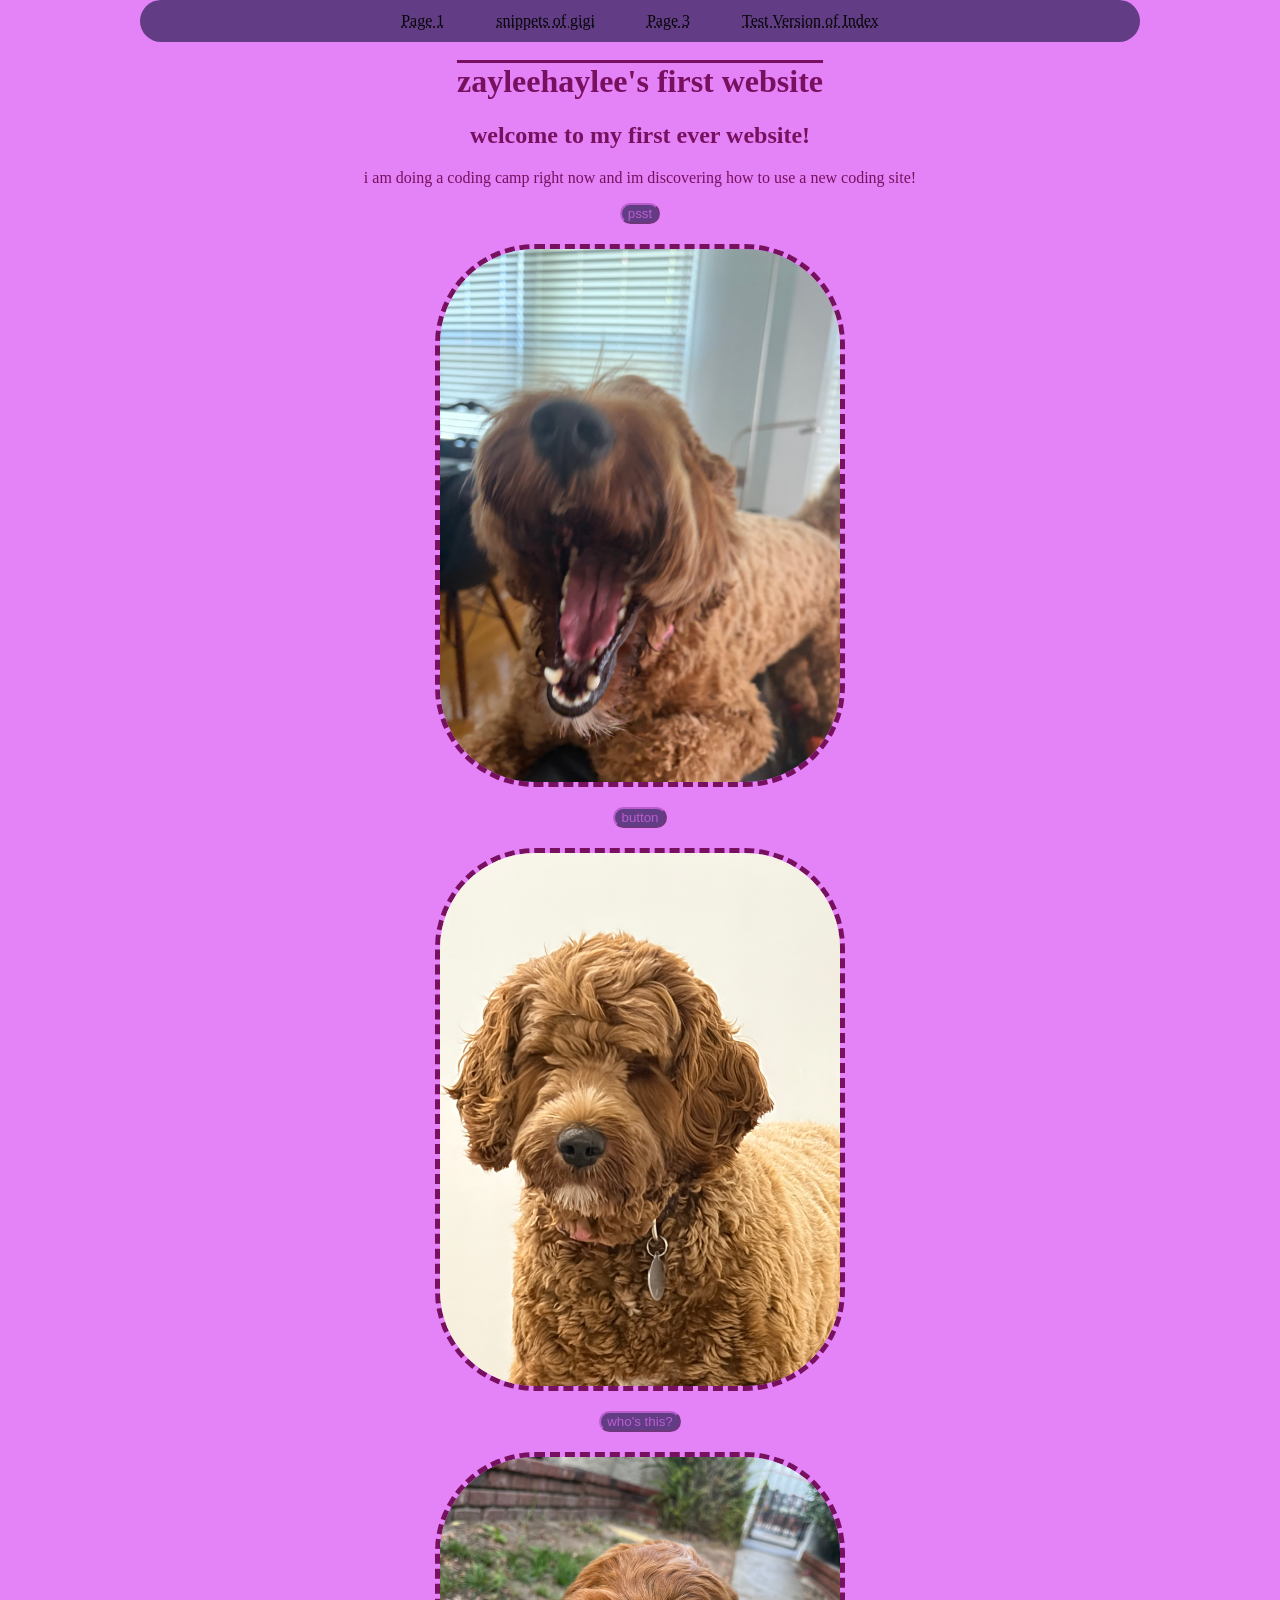
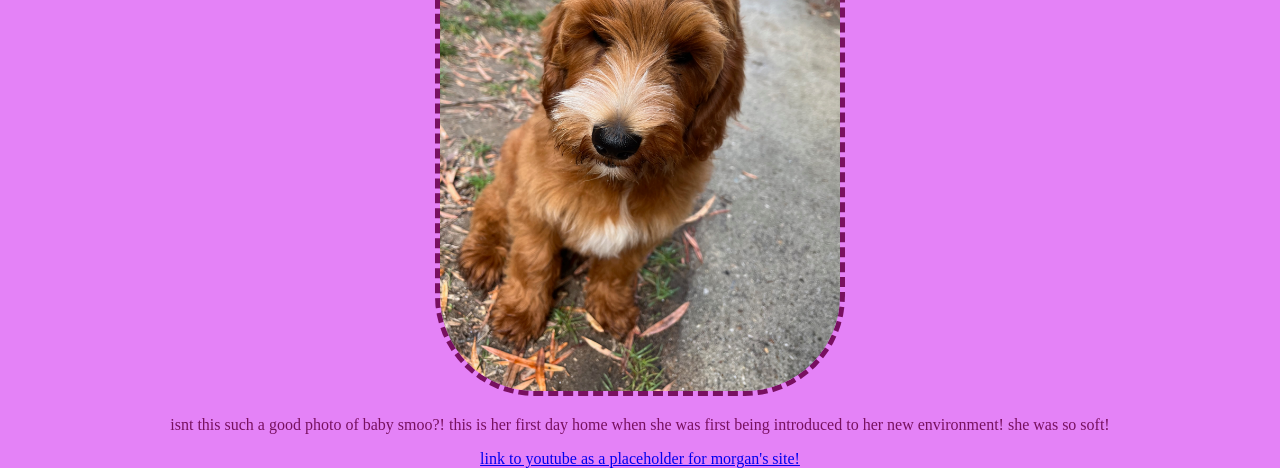
==== index.html @ 4fa64a73 "first commit" ====
<!DOCTYPE html>
<html>
<head>
    <title>zayleehaylee's first website</title>
    <link rel="icon" href="favicon.png" type="image/png">
</head>
<style>
    body {
        max-width: 800px;
        margin: 0 auto;
        text-align: center;
    }
    img {
        display: block;
        margin: 20px auto;
    }
</style>
<link rel="stylesheet" href="styles.css">
<body>
    <nav class="navbar">
        <a href="index.html">Page 1</a>
        <a href="page2.html">snippets of gigi</a>
        <a href="page3.html">Page 3</a>
        <a href="testversionofindex.html">Test Version of Index</a>
    </nav>
    <h1>zayleehaylee's first website</h1>
    <h2>welcome to my first ever website!</h2>
    <p>i am doing a coding camp right now and im discovering how to use a new coding site!
    <p>
    <button onclick="alert('gigallums is sterpid if you didnt know')">psst</button>
    </p>
    </p>
    <img src="IMG_1885.jpeg" width="400">
    <p>
    <button onclick="alert('isnt my floofie a cutie!')">button</button>
    </p>
    <img src="IMG_1165.jpeg" width="400">
    <p>
    <button onclick="alert('baby gigi!')">who's this?</button>
    </p>
    <img src="IMG_2387.jpeg" width="400">
    <p>
        isnt this such a good photo of baby smoo?! this is her first day home when she was first being introduced to her new environment! she was so soft!
    </p>
    <a href="https://youtube.com">link to youtube as a placeholder for morgan's site!</a>
</body>
</html>
---- styles.css ----
h1 {
    color:rgb(120, 16, 96);
    text-decoration: overline;
}
h2 {
    color: rgb(120, 16, 96);
}
body {
    background-color: rgb(228, 130, 247);
}
img {
    border-radius: 100px;
    border: 5px dashed rgb(120, 16, 96);
}
body {
    color: rgb(120, 16, 96);
    max-width: 1000px;
    margin: auto;
}
button {
    color: rgb(186, 94, 206);
    background-color: rgb(99, 60, 134);
    border-radius: 100px;
    border-color: rgb(186, 94, 206);
}
.navbar {
    background-color: rgb(99, 60, 134);
    padding: 12px;
    text-align: center;
    border-radius: 100px;
}
.navbar a {
    color: rgb(5, 5, 5);
    text-decoration: underline dotted;
    margin: 0 10px;
    padding: 8px 14px;
    border-radius: 20px;
}
.navbar a:hover {
    background-color: rgb(186, 94, 206);
}
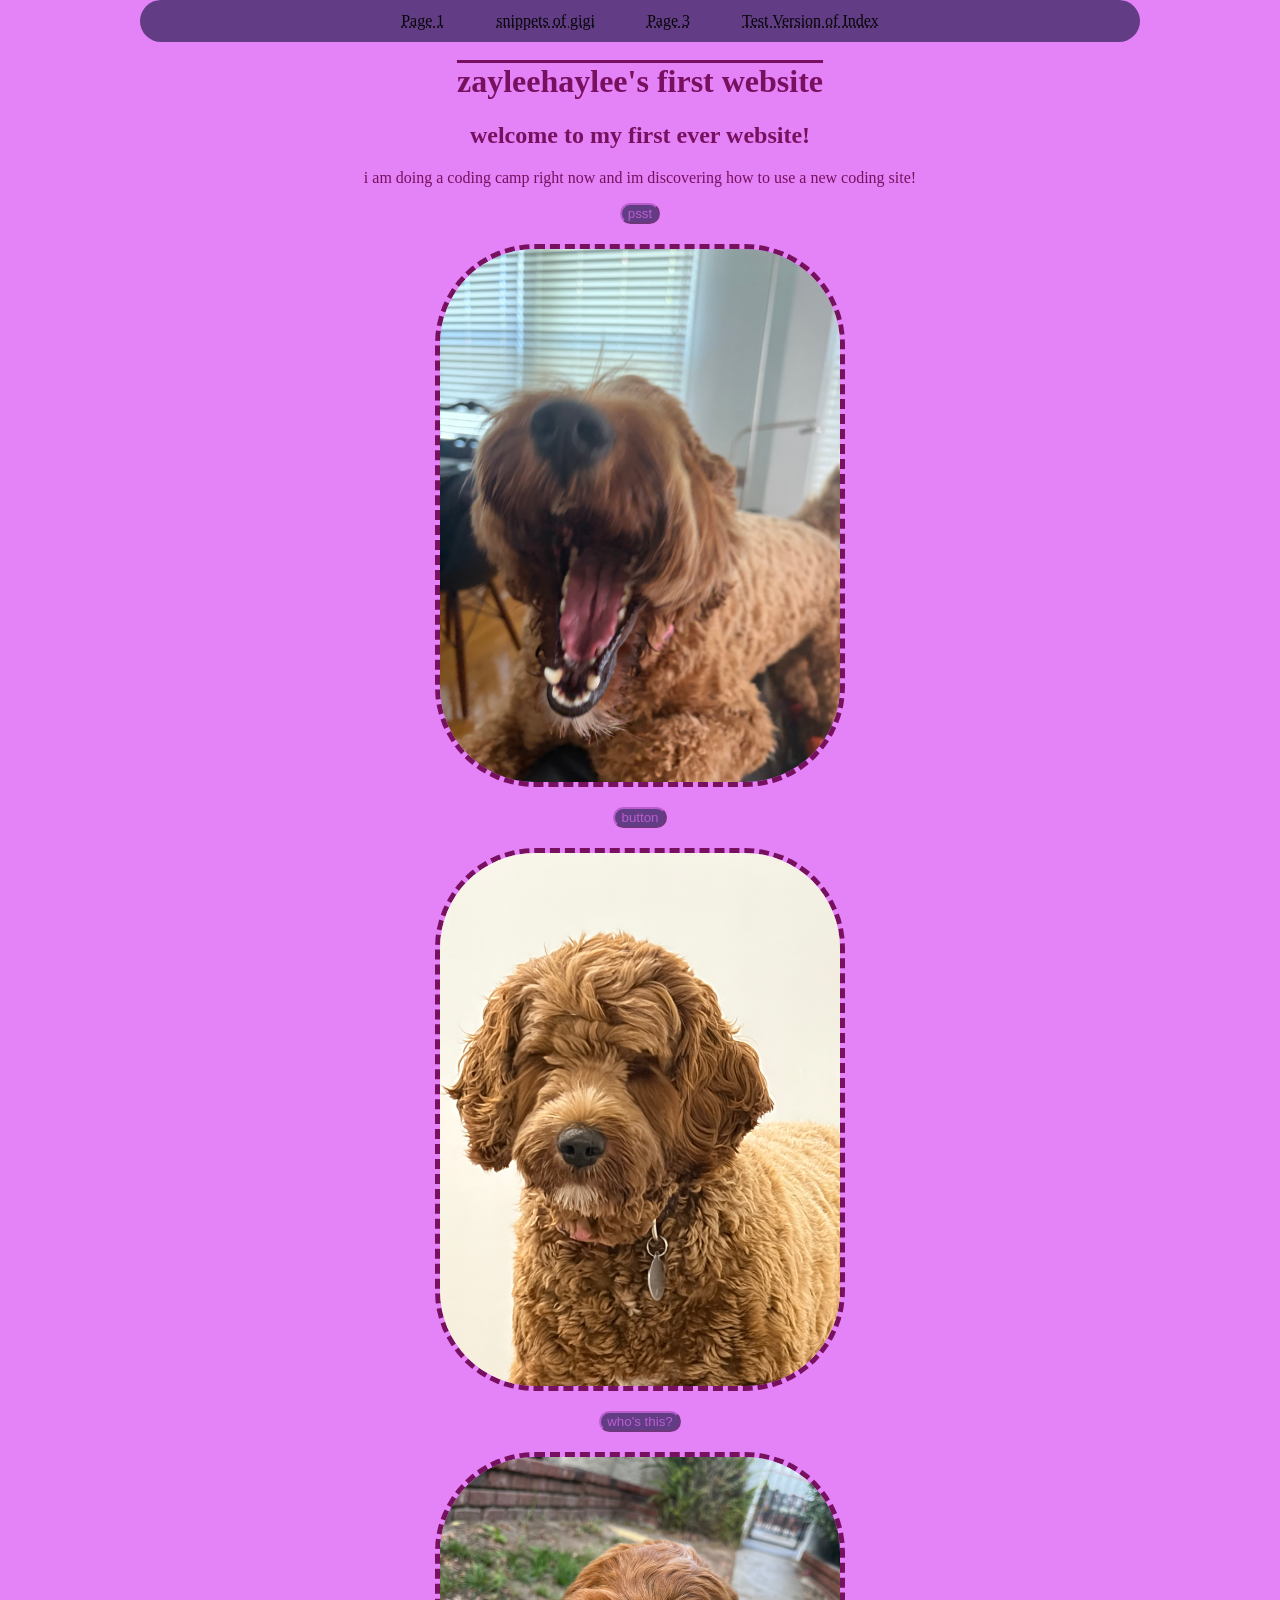
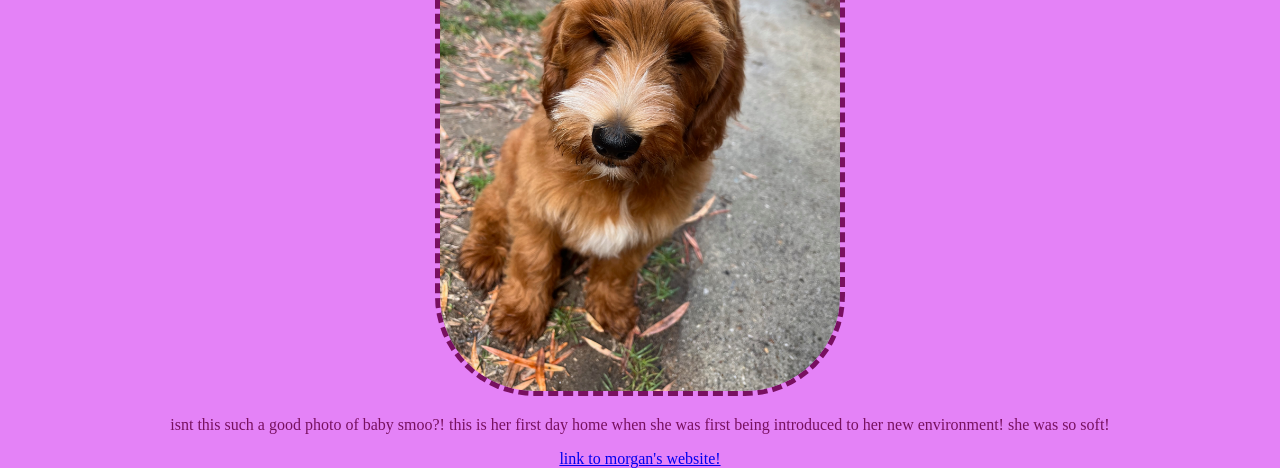
==== commit 55dd52f0: "second updated placeholder for link" ====
--- a/index.html
+++ b/index.html
@@ -42,6 +42,6 @@
     <p>
         isnt this such a good photo of baby smoo?! this is her first day home when she was first being introduced to her new environment! she was so soft!
     </p>
-    <a href="https://youtube.com">link to youtube as a placeholder for morgan's site!</a>
+    <a href="https://momorosetucker.github.io">link to morgan's website!</a>
 </body>
 </html>
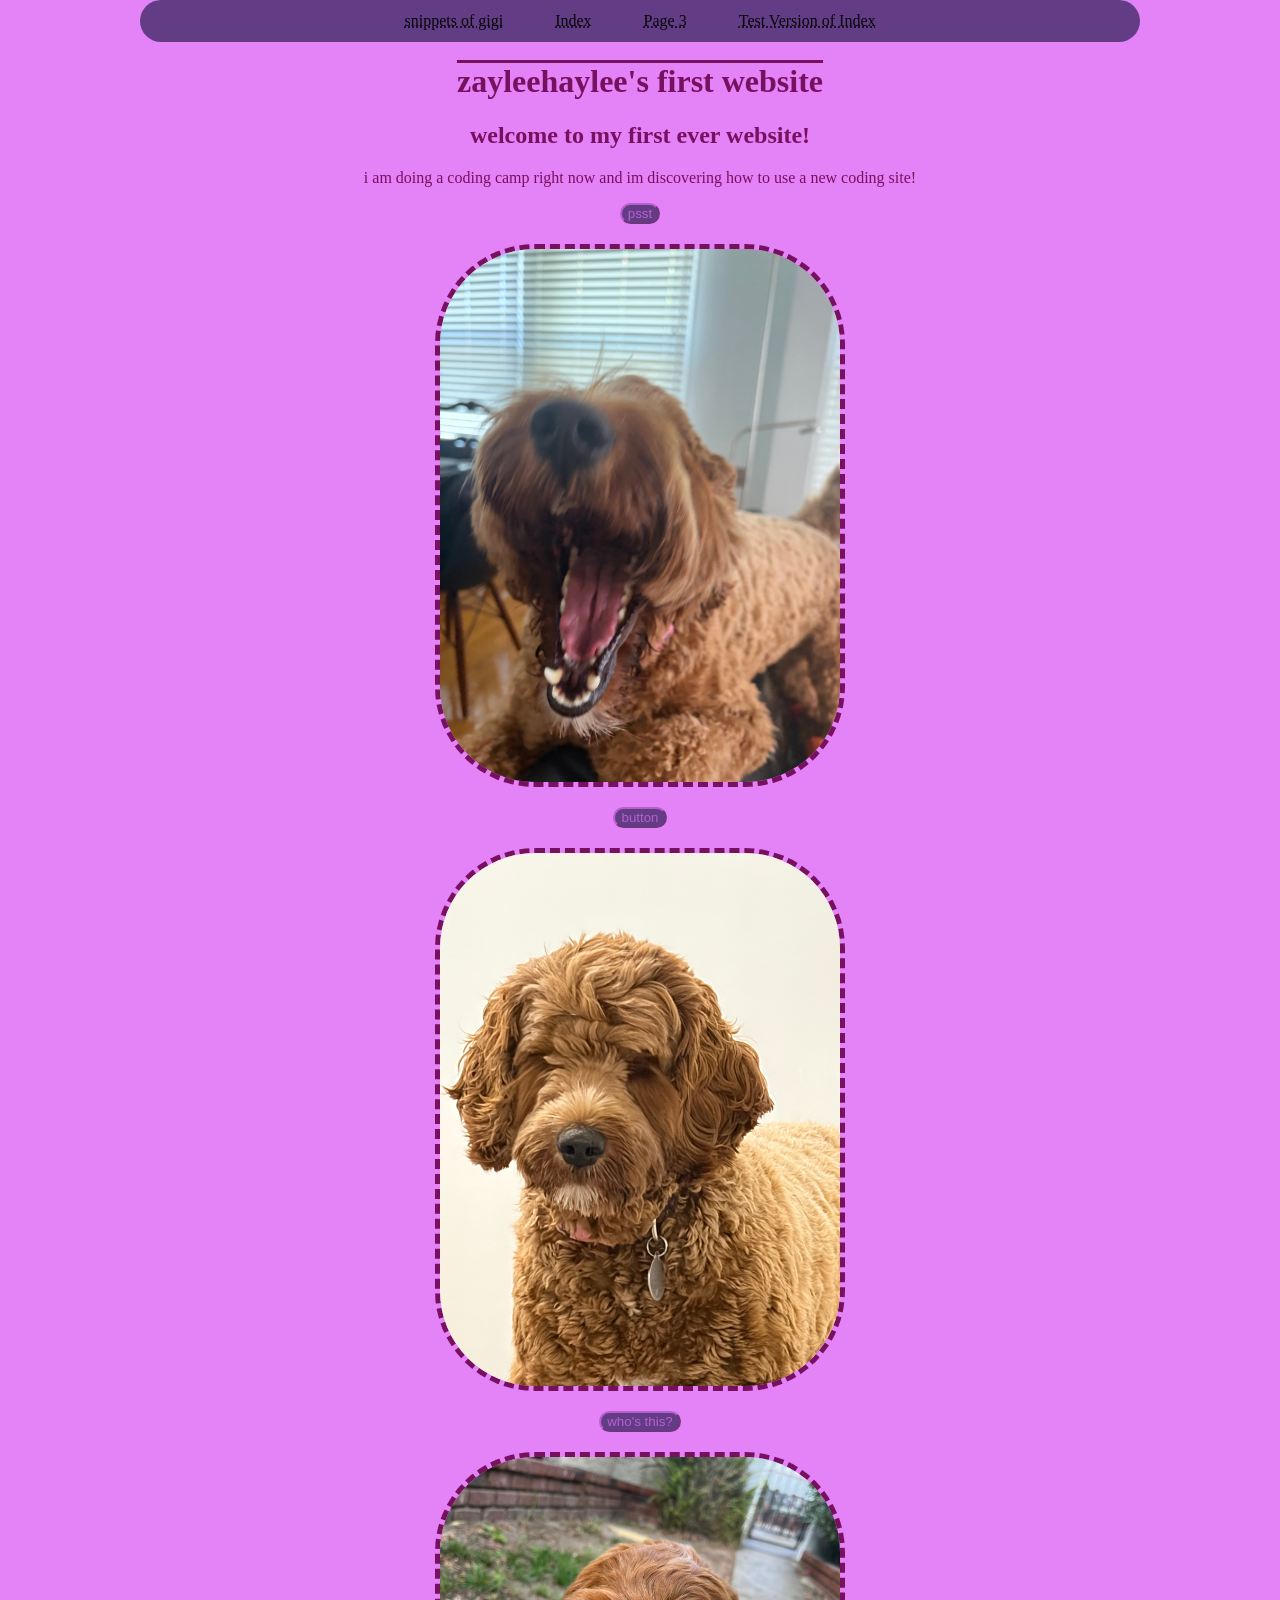
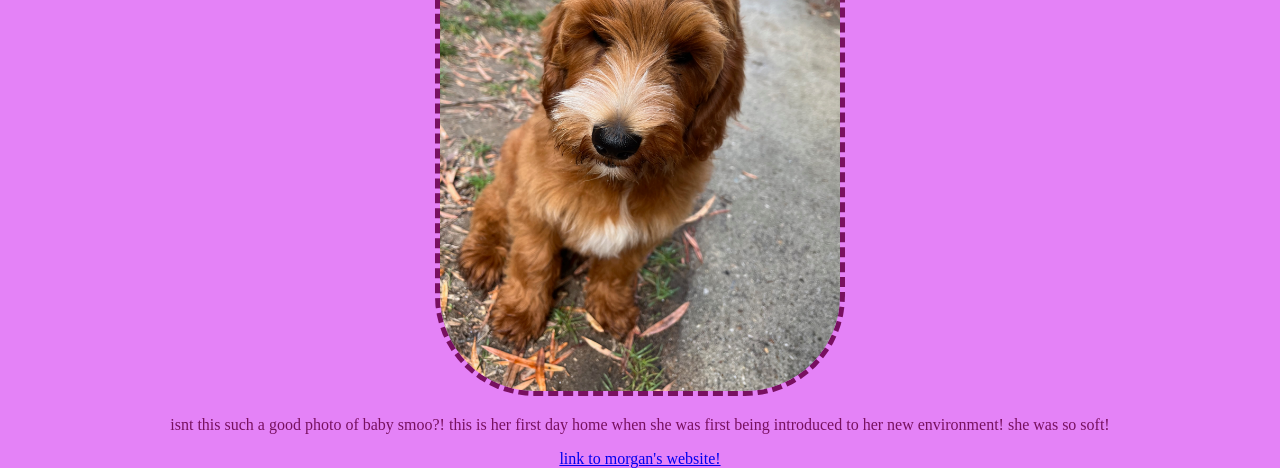
==== commit 23c565f9: "fixed navbar 4" ====
--- a/index.html
+++ b/index.html
@@ -18,8 +18,8 @@
 <link rel="stylesheet" href="styles.css">
 <body>
     <nav class="navbar">
-        <a href="index.html">Page 1</a>
         <a href="page2.html">snippets of gigi</a>
+        <a href="index.html">Index</a>
         <a href="page3.html">Page 3</a>
         <a href="testversionofindex.html">Test Version of Index</a>
     </nav>
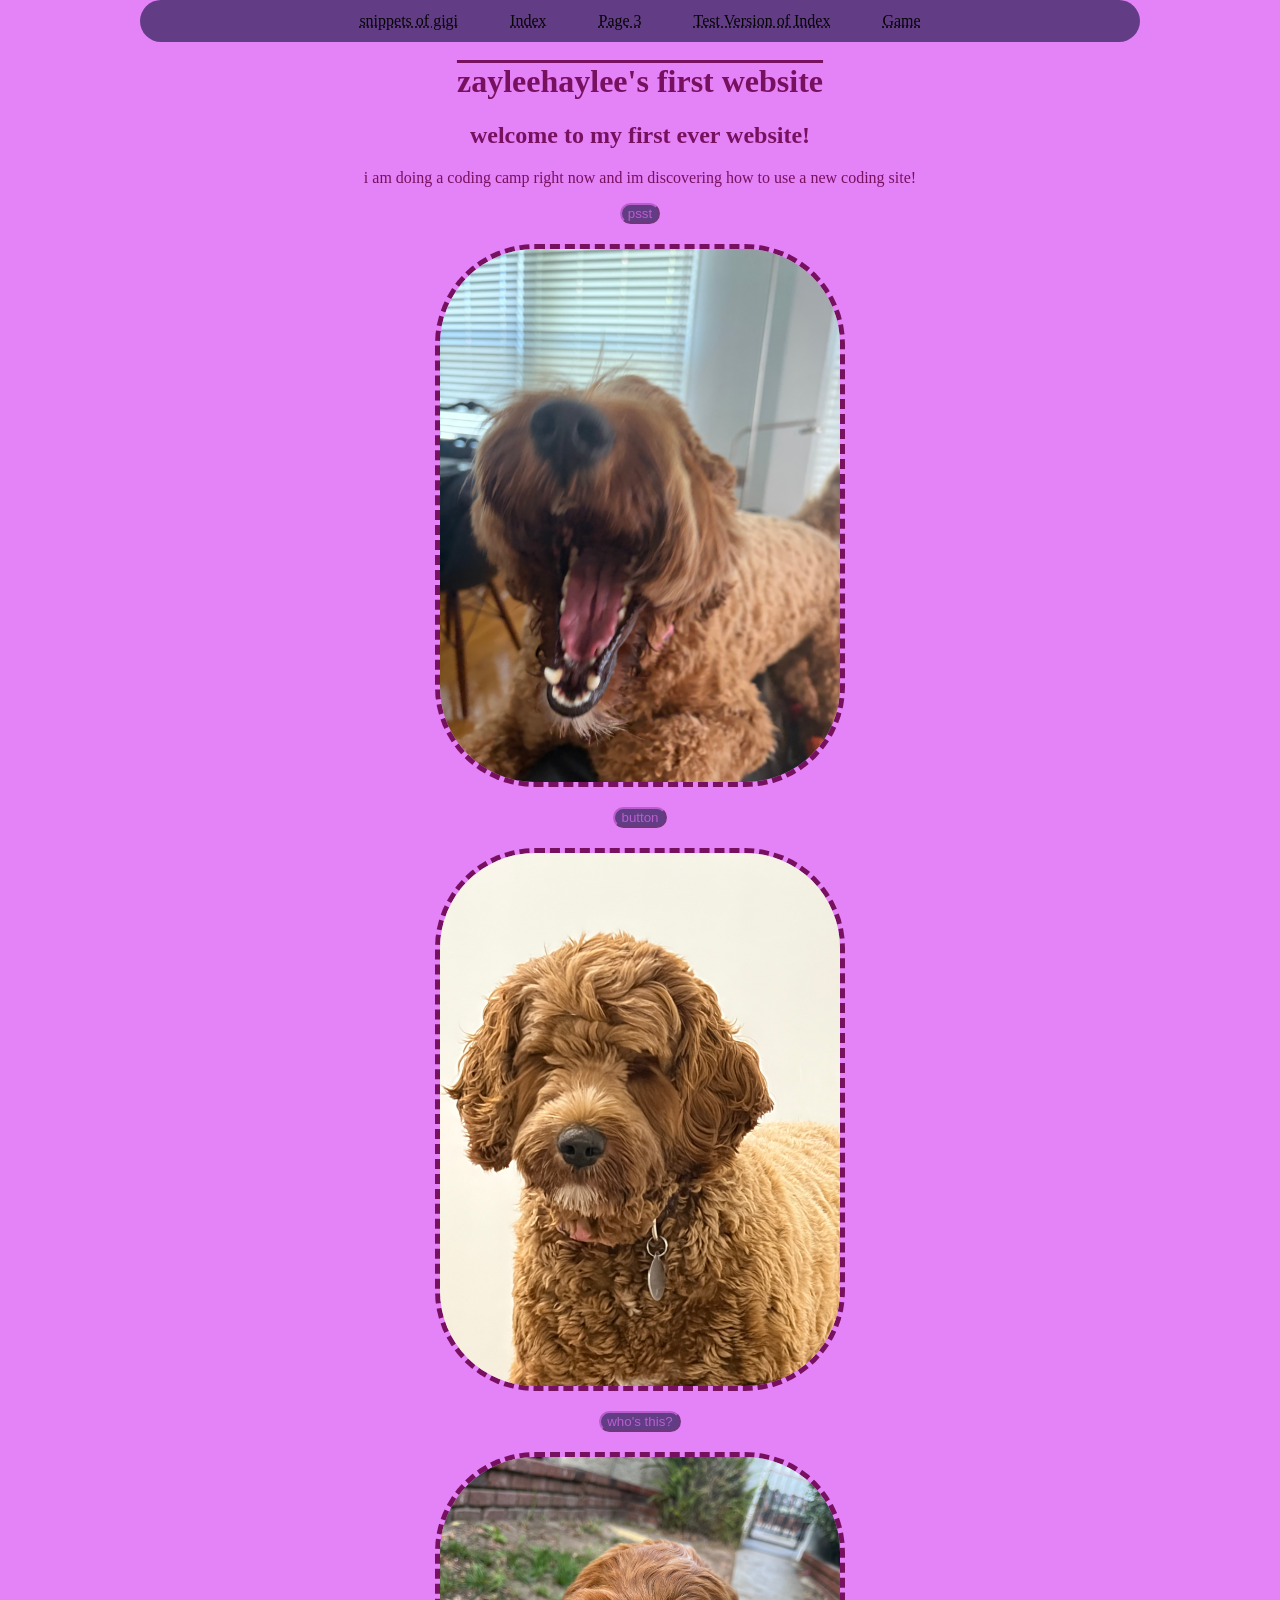
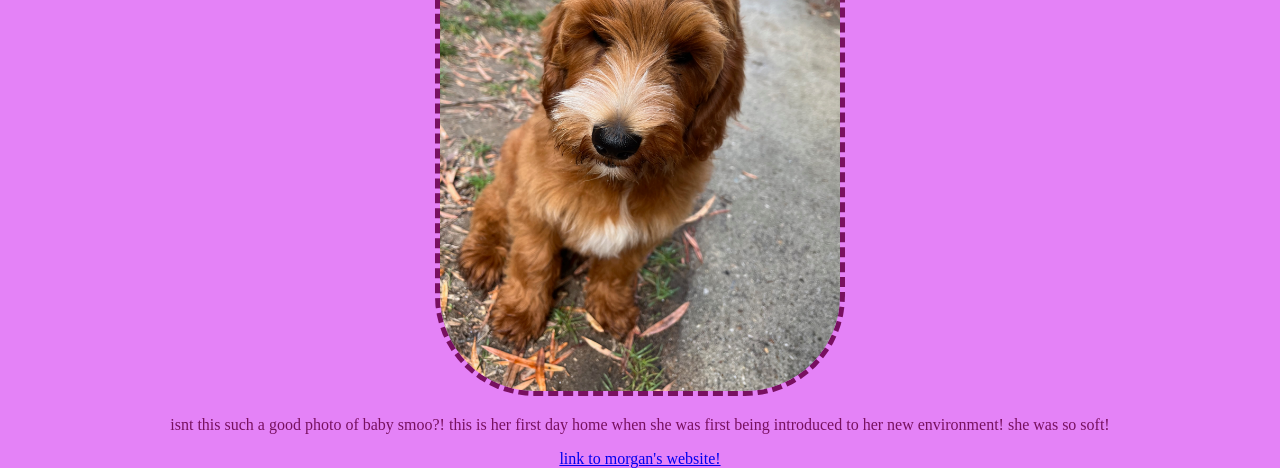
==== commit ec3423f8: "updated navbar with game tab" ====
--- a/index.html
+++ b/index.html
@@ -22,6 +22,7 @@
         <a href="index.html">Index</a>
         <a href="page3.html">Page 3</a>
         <a href="testversionofindex.html">Test Version of Index</a>
+        <a href="game.html">Game</a>
     </nav>
     <h1>zayleehaylee's first website</h1>
     <h2>welcome to my first ever website!</h2>
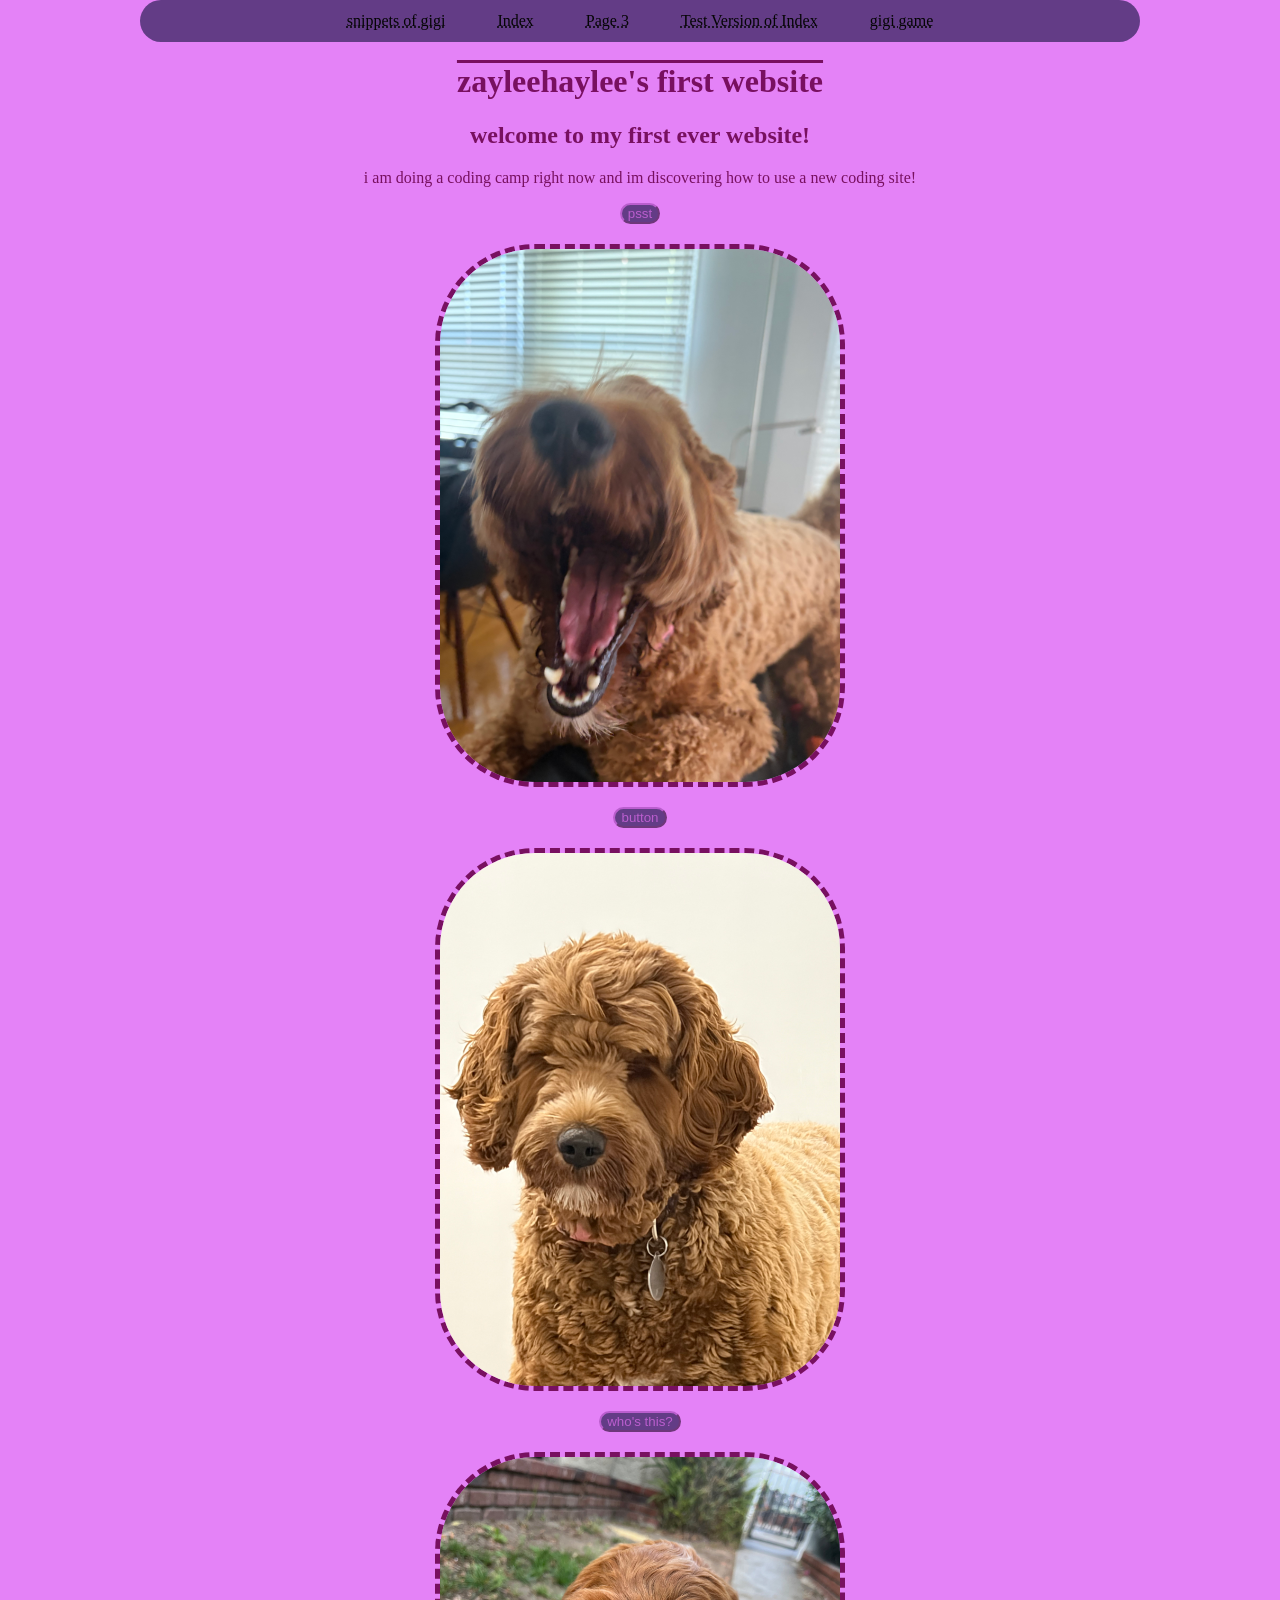
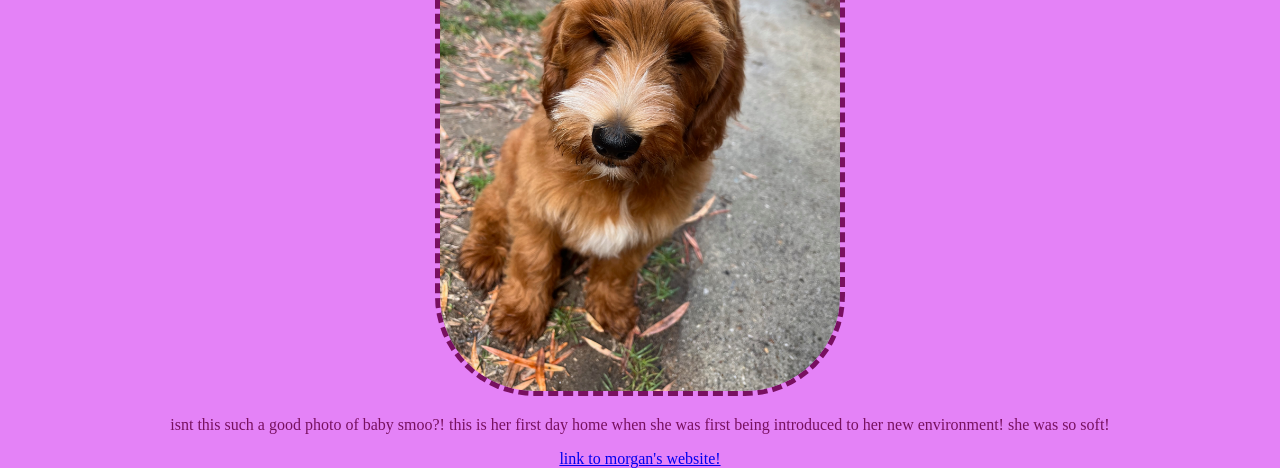
==== commit 1e3c3d9d: "updates to game" ====
--- a/index.html
+++ b/index.html
@@ -22,7 +22,7 @@
         <a href="index.html">Index</a>
         <a href="page3.html">Page 3</a>
         <a href="testversionofindex.html">Test Version of Index</a>
-        <a href="game.html">Game</a>
+        <a href="game.html">gigi game</a>
     </nav>
     <h1>zayleehaylee's first website</h1>
     <h2>welcome to my first ever website!</h2>
--- a/styles.css
+++ b/styles.css
@@ -6,6 +6,7 @@
     color: rgb(120, 16, 96);
 }
 body {
+    /* This sets the main background color for the whole page. */
     background-color: rgb(228, 130, 247);
 }
 img {
@@ -13,10 +14,35 @@
     border: 5px dashed rgb(120, 16, 96);
 }
 body {
+    /* This controls the text color and centers the main content on the page. */
     color: rgb(120, 16, 96);
     max-width: 1000px;
     margin: auto;
+    min-height: 100vh;
+    position: relative;
+    overflow: hidden;
 }
+
+/* This styles the game box so the bee has a defined space to move inside. */
+#game-area {
+    position: relative;
+    width: 100%;
+    height: 500px;
+    margin-top: 20px;
+    border: 3px dashed rgb(99, 60, 134);
+    border-radius: 20px;
+    background-color: rgba(255, 255, 255, 0.3);
+    overflow: hidden;
+}
+
+/* This makes the bee look clickable and lets it be positioned freely inside the game area. */
+#target {
+    position: absolute;
+    font-size: 60px;
+    cursor: pointer;
+    user-select: none;
+}
+
 button {
     color: rgb(186, 94, 206);
     background-color: rgb(99, 60, 134);
